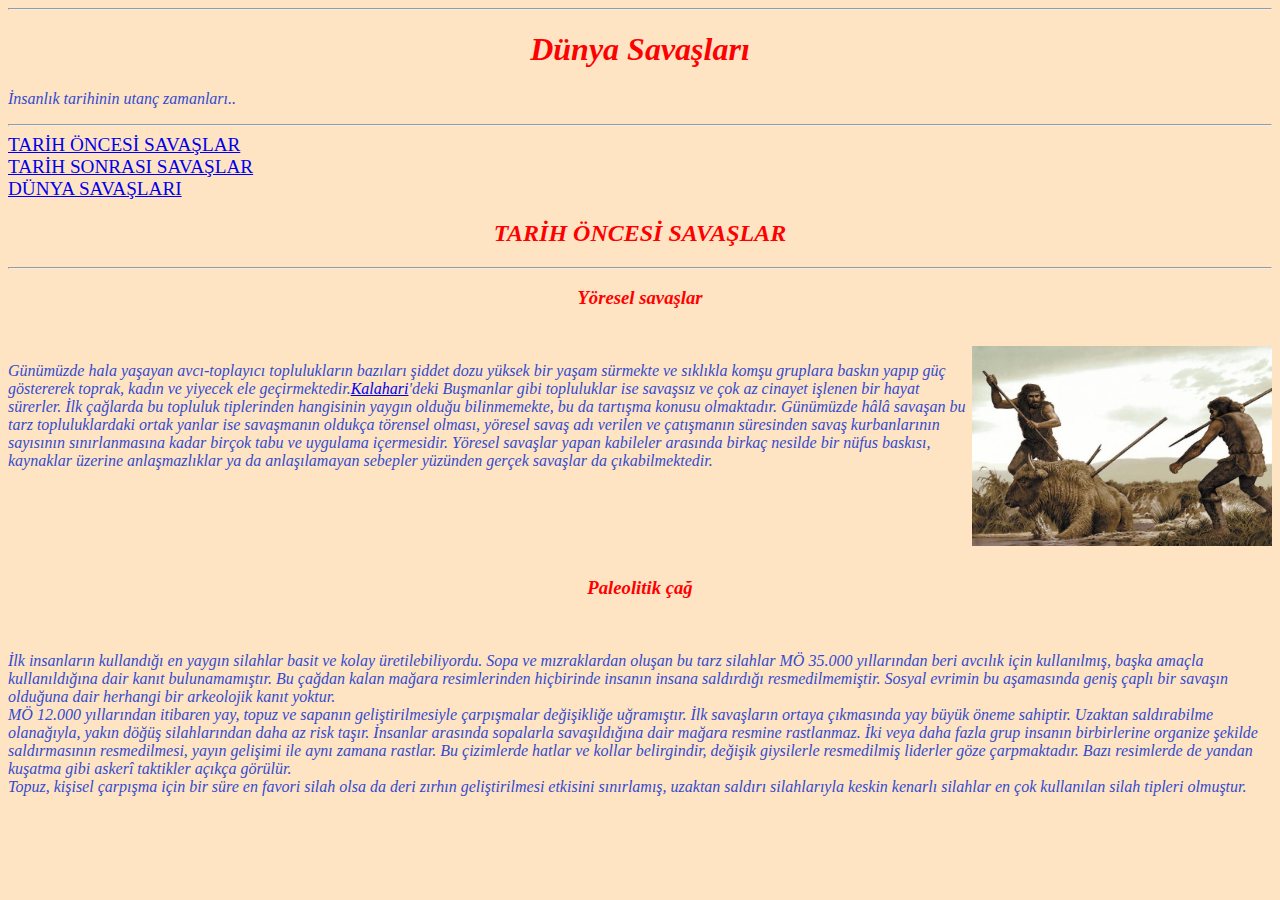
==== index.html @ 56b41a1e "first commit" ====
<!DOCTYPE html>
<html lang="tr">
<head>
    <meta charset="UTF-8">
    <meta http-equiv="X-UA-Compatible" content="IE=edge">
    <meta name="viewport" content="width=device-width, initial-scale=1.0">
    <title>Dünya Savaşları</title>
    <link rel="stylesheet" href="css/war.css">    
</head>
<body>
    
    <header>
        <hr>
        <h1>Dünya Savaşları</h1>
        <p>İnsanlık tarihinin utanç zamanları..</p>
        <hr>
    </header>
    <nov>
        <div><div class="class">
            <a href="#TARİH-ÖNCESİ-SAVAŞLAR">TARİH ÖNCESİ SAVAŞLAR</a>
            <br>
            <a href="#">TARİH SONRASI SAVAŞLAR</a>
            <br>
            <a href="#">DÜNYA SAVAŞLARI</a>
        </div>
    </nov>
    <article>

        <h2>TARİH ÖNCESİ SAVAŞLAR</h2>
        <hr>
        <h3>Yöresel savaşlar</h3>
        <br>
        <img height="200" width="300" style="float:right" src="images/0_Fz0LTg25BJOV9ldr.jpg" alt="Avcı-Toplayıcı">
        <p id="TARİH ÖNCESİ SAVAŞLARI">Günümüzde hala yaşayan avcı-toplayıcı toplulukların bazıları şiddet dozu yüksek bir yaşam sürmekte ve sıklıkla komşu gruplara baskın yapıp güç göstererek toprak, kadın ve yiyecek ele geçirmektedir.<a href="https://tr.wikipedia.org/wiki/Kalahari_%C3%87%C3%B6l%C3%BC" target="_blank">Kalahari</a>'deki Buşmanlar gibi topluluklar ise savaşsız ve çok az cinayet işlenen bir hayat sürerler. İlk çağlarda bu topluluk tiplerinden hangisinin yaygın olduğu bilinmemekte, bu da tartışma konusu olmaktadır. Günümüzde hâlâ savaşan bu tarz topluluklardaki ortak yanlar ise savaşmanın oldukça törensel olması, yöresel savaş adı verilen ve çatışmanın süresinden savaş kurbanlarının sayısının sınırlanmasına kadar birçok tabu ve uygulama içermesidir. Yöresel savaşlar yapan kabileler arasında birkaç nesilde bir nüfus baskısı, kaynaklar üzerine anlaşmazlıklar ya da anlaşılamayan sebepler yüzünden gerçek savaşlar da çıkabilmektedir.</p>
<br>
<br>
<br><br>
        <h3>Paleolitik çağ</h3>
        <br>
        <p>
            İlk insanların kullandığı en yaygın silahlar basit ve kolay üretilebiliyordu. Sopa ve mızraklardan oluşan bu tarz silahlar MÖ 35.000 yıllarından beri avcılık için kullanılmış, başka amaçla kullanıldığına dair kanıt bulunamamıştır. Bu çağdan kalan mağara resimlerinden hiçbirinde insanın insana saldırdığı resmedilmemiştir. Sosyal evrimin bu aşamasında geniş çaplı bir savaşın olduğuna dair herhangi bir arkeolojik kanıt yoktur. 
            <br>
            MÖ 12.000 yıllarından itibaren yay, topuz ve sapanın geliştirilmesiyle çarpışmalar değişikliğe uğramıştır. İlk savaşların ortaya çıkmasında yay büyük öneme sahiptir. Uzaktan saldırabilme olanağıyla, yakın döğüş silahlarından daha az risk taşır. İnsanlar arasında sopalarla savaşıldığına dair mağara resmine rastlanmaz. İki veya daha fazla grup insanın birbirlerine organize şekilde saldırmasının resmedilmesi, yayın gelişimi ile aynı zamana rastlar. Bu çizimlerde hatlar ve kollar belirgindir, değişik giysilerle resmedilmiş liderler göze çarpmaktadır. Bazı resimlerde de yandan kuşatma gibi askerî taktikler açıkça görülür.
            <br>
            Topuz, kişisel çarpışma için bir süre en favori silah olsa da deri zırhın geliştirilmesi etkisini sınırlamış, uzaktan saldırı silahlarıyla keskin kenarlı silahlar en çok kullanılan silah tipleri olmuştur.

        </p>

    </article>
    <footer></footer>













</body>
</html>
---- css/war.css ----
h1,h2,h3,h4,h5,h6{
    color: red;
    font-style: oblique;
    font-size: 20;
    font-family: Georgia, 'Times New Roman', Times,sans-serif;
    text-align: center;

}

p{
    color: rgb(51, 75, 206);
    font-style: italic;
    font-size: 12;
    font-family: Cambria, Cochin, Georgia, Times, 'Times New Roman', serif;
}

.class{
    font-size: larger;
    font-family: Cambria, Cochin, Georgia, Times, 'Times New Roman', serif;
}

body {
    background-color: bisque;
}
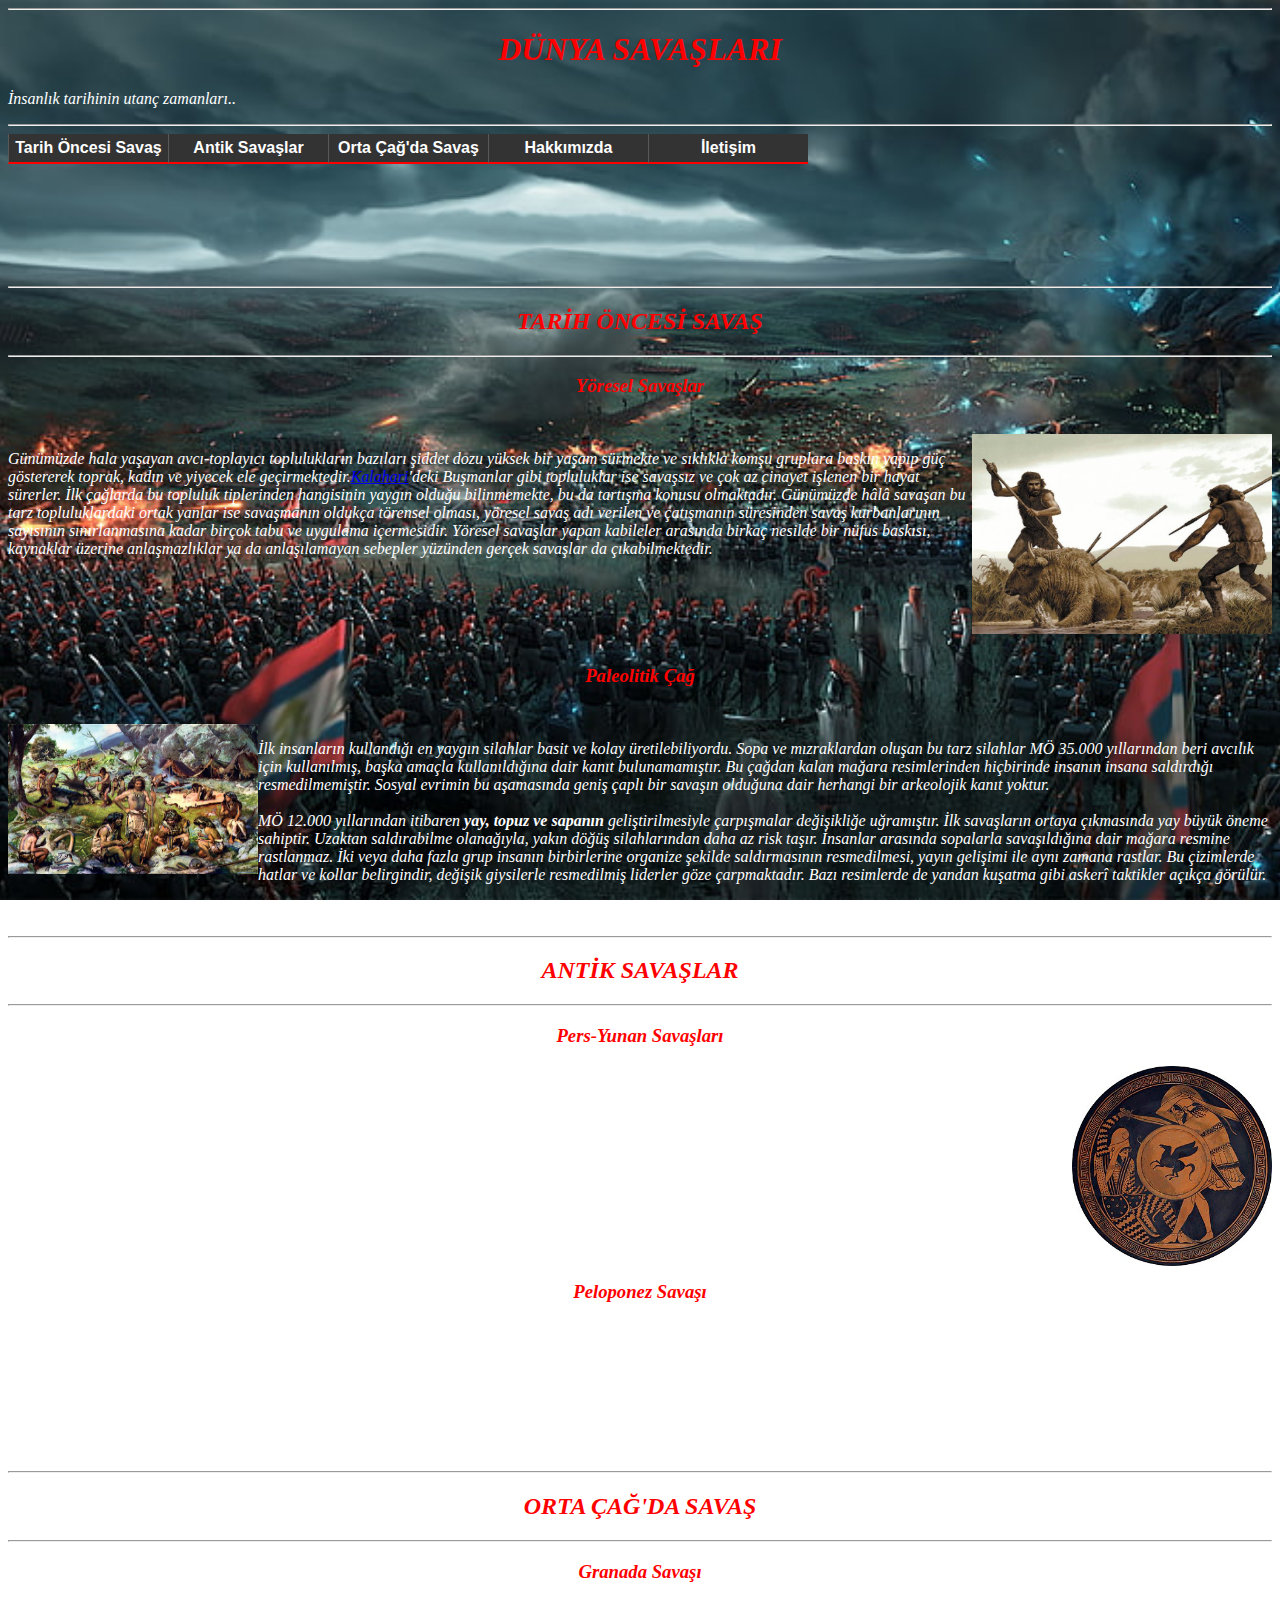
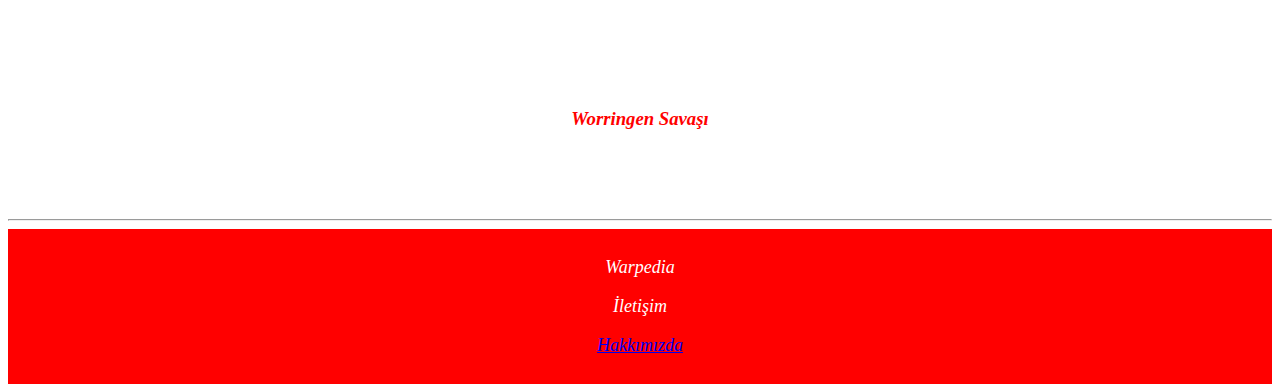
==== commit db407edf: "is" ====
--- a/index.html
+++ b/index.html
@@ -5,49 +5,110 @@
     <meta http-equiv="X-UA-Compatible" content="IE=edge">
     <meta name="viewport" content="width=device-width, initial-scale=1.0">
     <title>Dünya Savaşları</title>
-    <link rel="stylesheet" href="css/war.css">    
+    <link rel="stylesheet" href="css/war.css">
+    
+    <!-- En son footer yaparken kaldım. -->
 </head>
 <body>
     
     <header>
         <hr>
-        <h1>Dünya Savaşları</h1>
+        <h1 a="DÜNYA-SAVAŞLARI">DÜNYA SAVAŞLARI</h1>
         <p>İnsanlık tarihinin utanç zamanları..</p>
         <hr>
     </header>
-    <nov>
-        <div><div class="class">
-            <a href="#TARİH-ÖNCESİ-SAVAŞLAR">TARİH ÖNCESİ SAVAŞLAR</a>
-            <br>
-            <a href="#">TARİH SONRASI SAVAŞLAR</a>
-            <br>
-            <a href="#">DÜNYA SAVAŞLARI</a>
-        </div>
-    </nov>
+    <nav>
+        <nav class="menu">
+            <ul>
+            <li><a href="#ANTİK-SAVAŞLAR">Tarih Öncesi Savaş</a>
+                <ul>
+                    <li><a href="#Yöresel-Savaşlar">Yöresel Savaşlar</a></li>
+                    <li><a href="#Paleolitik-Çağ">Paleolitik Çağ</a></li>
+                </ul>  
+            </li>
+            <li><a href="#ANTİK-SAVAŞLAR">Antik Savaşlar</a>
+              <ul>
+                <li><a href="#Pers-Yunan-Savaşları">Pers-Yunan Savaşları</a></li>
+                <li><a href="#Peloponez-Savaşı">Peloponez Savaşı</a></li>
+              </ul>  
+            </li>
+            <li><a href="#ORTA-ÇAĞ'DA-SAVAŞ">Orta Çağ'da Savaş</a>
+              <ul>
+                <li><a href="#Granada-Savaşı">Granada Savaşı</a></li>
+                <li><a href="#Worringen-Savaşı">Worringen Savaşı</a></li>
+              </ul>  
+            </li>
+            <li><a href="about-us.html">Hakkımızda</a>
+            </li>
+            <li><a href="contact.html">İletişim</a></li>
+            </ul>
+          </nav>  
+    </nav>
     <article>
-
-        <h2>TARİH ÖNCESİ SAVAŞLAR</h2>
+        <br>
+        <br>
+        <br>
+        <br>
+        <br>
+        <br>
+        <br>
+        <br>
         <hr>
-        <h3>Yöresel savaşlar</h3>
+        <h2 id="TARİH-ÖNCESİ-SAVAŞ">TARİH ÖNCESİ SAVAŞ</h2>
+        <hr>
+        <h3 id="Yöresel-Savaşlar">Yöresel Savaşlar</h3>
         <br>
         <img height="200" width="300" style="float:right" src="images/0_Fz0LTg25BJOV9ldr.jpg" alt="Avcı-Toplayıcı">
-        <p id="TARİH ÖNCESİ SAVAŞLARI">Günümüzde hala yaşayan avcı-toplayıcı toplulukların bazıları şiddet dozu yüksek bir yaşam sürmekte ve sıklıkla komşu gruplara baskın yapıp güç göstererek toprak, kadın ve yiyecek ele geçirmektedir.<a href="https://tr.wikipedia.org/wiki/Kalahari_%C3%87%C3%B6l%C3%BC" target="_blank">Kalahari</a>'deki Buşmanlar gibi topluluklar ise savaşsız ve çok az cinayet işlenen bir hayat sürerler. İlk çağlarda bu topluluk tiplerinden hangisinin yaygın olduğu bilinmemekte, bu da tartışma konusu olmaktadır. Günümüzde hâlâ savaşan bu tarz topluluklardaki ortak yanlar ise savaşmanın oldukça törensel olması, yöresel savaş adı verilen ve çatışmanın süresinden savaş kurbanlarının sayısının sınırlanmasına kadar birçok tabu ve uygulama içermesidir. Yöresel savaşlar yapan kabileler arasında birkaç nesilde bir nüfus baskısı, kaynaklar üzerine anlaşmazlıklar ya da anlaşılamayan sebepler yüzünden gerçek savaşlar da çıkabilmektedir.</p>
+        <p>Günümüzde hala yaşayan avcı-toplayıcı toplulukların bazıları şiddet dozu yüksek bir yaşam sürmekte ve sıklıkla komşu gruplara baskın yapıp güç göstererek toprak, kadın ve yiyecek ele geçirmektedir.<a href="https://tr.wikipedia.org/wiki/Kalahari_%C3%87%C3%B6l%C3%BC" target="_blank">Kalahari</a>'deki Buşmanlar gibi topluluklar ise savaşsız ve çok az cinayet işlenen bir hayat sürerler. İlk çağlarda bu topluluk tiplerinden hangisinin yaygın olduğu bilinmemekte, bu da tartışma konusu olmaktadır. Günümüzde hâlâ savaşan bu tarz topluluklardaki ortak yanlar ise savaşmanın oldukça törensel olması, yöresel savaş adı verilen ve çatışmanın süresinden savaş kurbanlarının sayısının sınırlanmasına kadar birçok tabu ve uygulama içermesidir. Yöresel savaşlar yapan kabileler arasında birkaç nesilde bir nüfus baskısı, kaynaklar üzerine anlaşmazlıklar ya da anlaşılamayan sebepler yüzünden gerçek savaşlar da çıkabilmektedir.</p>
 <br>
 <br>
 <br><br>
-        <h3>Paleolitik çağ</h3>
+        <h3 id="Paleolitik-Çağ">Paleolitik Çağ</h3>
         <br>
+        <img height="150" width="250" style="float:left" src="images/2.jpg" alt="Paleolitik">
         <p>
             İlk insanların kullandığı en yaygın silahlar basit ve kolay üretilebiliyordu. Sopa ve mızraklardan oluşan bu tarz silahlar MÖ 35.000 yıllarından beri avcılık için kullanılmış, başka amaçla kullanıldığına dair kanıt bulunamamıştır. Bu çağdan kalan mağara resimlerinden hiçbirinde insanın insana saldırdığı resmedilmemiştir. Sosyal evrimin bu aşamasında geniş çaplı bir savaşın olduğuna dair herhangi bir arkeolojik kanıt yoktur. 
             <br>
-            MÖ 12.000 yıllarından itibaren yay, topuz ve sapanın geliştirilmesiyle çarpışmalar değişikliğe uğramıştır. İlk savaşların ortaya çıkmasında yay büyük öneme sahiptir. Uzaktan saldırabilme olanağıyla, yakın döğüş silahlarından daha az risk taşır. İnsanlar arasında sopalarla savaşıldığına dair mağara resmine rastlanmaz. İki veya daha fazla grup insanın birbirlerine organize şekilde saldırmasının resmedilmesi, yayın gelişimi ile aynı zamana rastlar. Bu çizimlerde hatlar ve kollar belirgindir, değişik giysilerle resmedilmiş liderler göze çarpmaktadır. Bazı resimlerde de yandan kuşatma gibi askerî taktikler açıkça görülür.
+            <br>
+            MÖ 12.000 yıllarından itibaren <strong>yay, topuz ve sapanın</strong> geliştirilmesiyle çarpışmalar değişikliğe uğramıştır. İlk savaşların ortaya çıkmasında yay büyük öneme sahiptir. Uzaktan saldırabilme olanağıyla, yakın döğüş silahlarından daha az risk taşır. İnsanlar arasında sopalarla savaşıldığına dair mağara resmine rastlanmaz. İki veya daha fazla grup insanın birbirlerine organize şekilde saldırmasının resmedilmesi, yayın gelişimi ile aynı zamana rastlar. Bu çizimlerde hatlar ve kollar belirgindir, değişik giysilerle resmedilmiş liderler göze çarpmaktadır. Bazı resimlerde de yandan kuşatma gibi askerî taktikler açıkça görülür.
+            <br>
             <br>
             Topuz, kişisel çarpışma için bir süre en favori silah olsa da deri zırhın geliştirilmesi etkisini sınırlamış, uzaktan saldırı silahlarıyla keskin kenarlı silahlar en çok kullanılan silah tipleri olmuştur.
 
-        </p>
+            <hr>
+            <h2 id="ANTİK-SAVAŞLAR">ANTİK SAVAŞLAR</h2>
+            <hr>
+            <h3 id="Pers-Yunan-Savaşları">Pers-Yunan Savaşları</h3>
+            <img height="200" width="200" style="float:right" src="images/3.jpg" alt="Pers-Yunan">
+            <p>Yunan – Pers Savaşları, (sıklıkla Pers Savaşları olarak da geçer), Ahameniş İmparatorluğu (Pers İmparatorluğu) ile Yunan kent devletleri arasında MÖ 499 ile MÖ 449 arasında gerçekleşen bir dizi muharebedir. Politik olarak bölünmüş Antik Yunanistan'la, dönemin en güçlü imparatorluğu olan Pers İmparatorluğu arasındaki çatışmalar, esasen Büyük Kiros'un, MÖ 547 yılında İyonya'yı istila etmesiyle başlamıştı. Gerçekte Grek dünyası açısından Pers İmparatorluğu ile aradaki düşmanlık, İmparatorluk'un Büyük İskender'in seferi sonunda dağılmasına kadar iki yüzyıldan fazla bir süre devam etmiştir. Bu düşmanlık, Pers ordularının Yunanistan'a karşı MÖ 490'da ve MÖ 480-479 yıllarındaki iki saldırısıyla sıcak çatışmaya dönüşmüştü. 
+            <br>
+            <br>
+                Grek bakış açısından tüm bu çekişmeler "Med olayı" olarak tanımlanmıştır. Yunanlar, Pers İmparatorluğu'nu oldukça iyi tanıyor ve bir Pers hanedanı tarafından yönetildiğini biliyor olmalarına karşın, ilk tanıdıkları adla, Medler olarak tanımlamaya devam ediyorlardı.
+            </p>
+            <br>
+            <br>
+            <h3 id="Peloponez-Savaşı">Peloponez Savaşı</h3>
+            <p>Peloponez Savaşı (MÖ 431-404), Antik Yunanistan coğrafyasında yapılan, büyük şehir devletlerinden Atina ve onun imparatorluğunun, Sparta ve Peloponez Birliği karşısında yer aldığı savaştır. Korint ve kolonilerinden biri olan Korkyra arasındaki savaş Atina ve Sparta'nın karşı saflara geçmesiyle büyüdü ve MÖ 431'de Sparta ordusu Attika'ya yürüdü. Atina kuşatıldı. MÖ 460 yılında Atina şehrinin çevresine Pire'deki limanlarını kuşatan geniş bir sur inşa edilmiştir. Amaç donanma bağlantısının düşman tarafından kesilmesinin durdurulmasıdır.[2] Kuşatmaya bu geniş surlarla direnmeye çalışmış ancak MÖ 430 yılındaki veba salgını, surların arkasına çekilmiş olan Atina nüfusunun üçte birini yok etmiştir. MÖ 405 Aegospotami Savaşı'nın kaybedilmesi ile yiyecek ikmali duran Atina açlıkla boğuşmaya başladı ve MÖ 404 yılında teslim olmak zorunda kaldı.</p>
+            <br>
+            <br>
+            <hr>
+            <h2 id="ORTA-ÇAĞ'DA-SAVAŞ">ORTA ÇAĞ'DA SAVAŞ</h2>
+            <hr>
+            <h3>Granada Savaşı</h3>
+            <p>Granada Savaşı (1482-1492), Endülüs'ün Hristiyanların eline geçmek istenmesinden dolayı olmuştur. 2 Ocak 1492 yılında Granada teslim olur. Böylece İspanyol-Arap savaşı bitmiş olur. Harbden sonra Temmuz 1492'de pek çok Müslüman ve Yahudi, ülkesini terk etmek zorunda kalmıştır.</p>
+            <br>
+            <br>
+            <h3>Worringen Savaşı</h3>
+            <p>Worringen Muharebesi, günümüzde Belçika sınırları içinde yer alan Limburg'un dükü IV. Walram von Limburg'un 1280 yılında ölümü ile bölgede ortaya çıkan iktidar çekişmesinin 1288'de silahlı çatışmaya dönüşmesidir. Savaşı kaybeden Köln dükleri ve müttefiklerinin etki alanı daralmıştır. Buna karşılık Limburg'un Brabant hanedanının topraklarına katılması, bölgedeki birçok ülke açısından kalıcı etkilere sahip olmuştur.</p>
+    </article>
+    <hr>
+    <footer>
+        <p>Warpedia</p>
+        <p><a href="contact.html"></a> İletişim </p>
+        <p><a href="about-us.html">Hakkımızda</a></p>
 
-    </article>
-    <footer></footer>
+
+    </footer>
 
 
 
--- a/css/war.css
+++ b/css/war.css
@@ -8,7 +8,7 @@
 }
 
 p{
-    color: rgb(51, 75, 206);
+    color: rgb(255, 255, 255);
     font-style: italic;
     font-size: 12;
     font-family: Cambria, Cochin, Georgia, Times, 'Times New Roman', serif;
@@ -19,6 +19,70 @@
     font-family: Cambria, Cochin, Georgia, Times, 'Times New Roman', serif;
 }
 
-body {
-    background-color: bisque;
-}+html { 
+    background: url(/images/war.jpg) no-repeat center center fixed; 
+    -webkit-background-size: cover;
+    -moz-background-size: cover;
+    -o-background-size: cover;
+    background-size: cover;
+}
+
+.menu ul{
+    list-style: none;
+    margin: 0;
+    padding:0;
+  }
+   
+  .menu li{
+    float: left;
+    position: relative;
+    width: 160px;
+  }
+   
+  .menu ul li ul{
+    display: none;
+  }
+   
+  .menu ul li:hover ul{
+    display: block;
+  }
+   
+  .menu ul li a{
+    text-decoration: none;
+    background: #333;
+    display: block;
+    color: white;
+    font-weight: bold;
+    font-family: sans-serif;
+    text-align: center;
+    border-bottom: 2px solid red;
+    border-left: 1px solid #595959;
+    padding: 5px;
+  }
+   
+  .menu ul li ul li a{
+    background: #595959;
+    text-align: center;
+    padding: 5px;
+    border-bottom: 1px solid #333;
+    font-size: .8em;
+  }
+   
+  .menu li a:hover{
+    background: red;
+    transition: .5s;
+  }
+   
+  .menu ul li ul li a:hover{
+    padding-left: 15px;
+    
+  }
+
+
+    footer {
+        text-align: center;
+        padding: 10px;
+        background-color: red;
+        color: white;
+        font-size: large;
+      }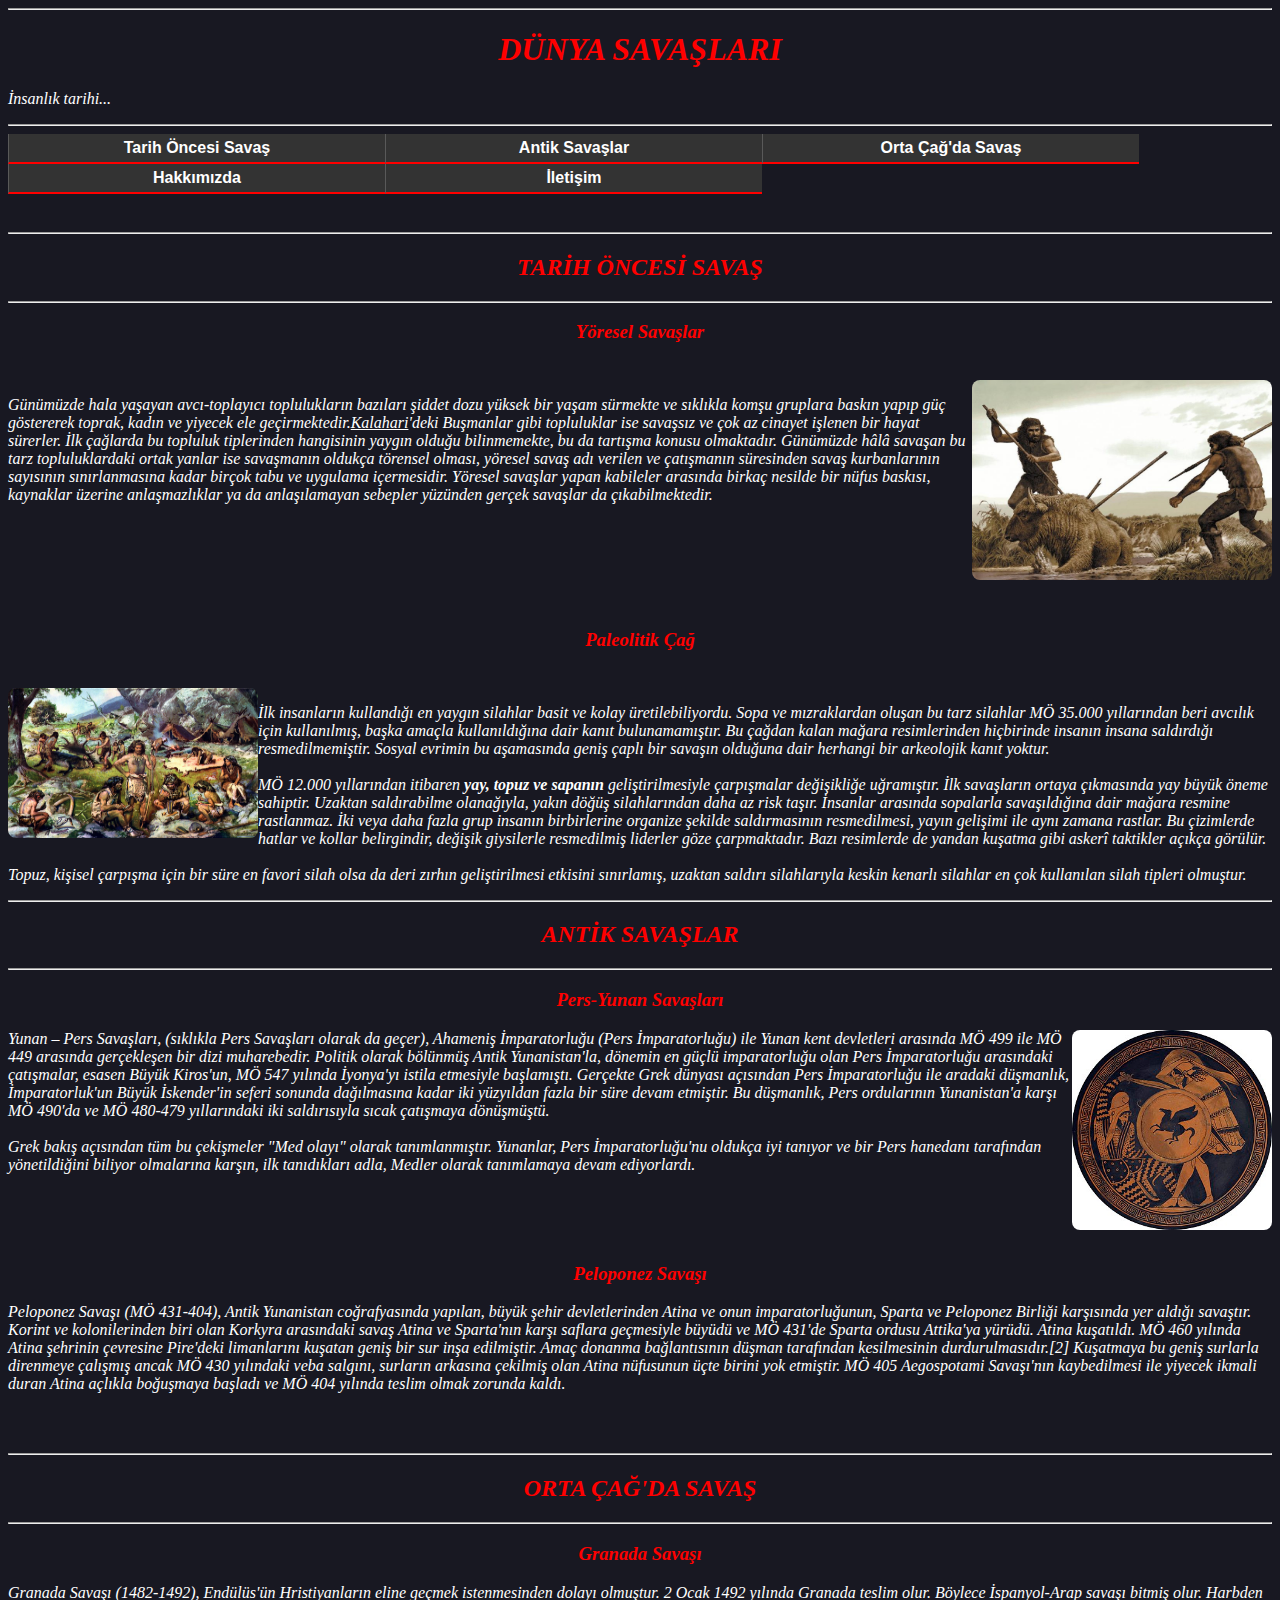
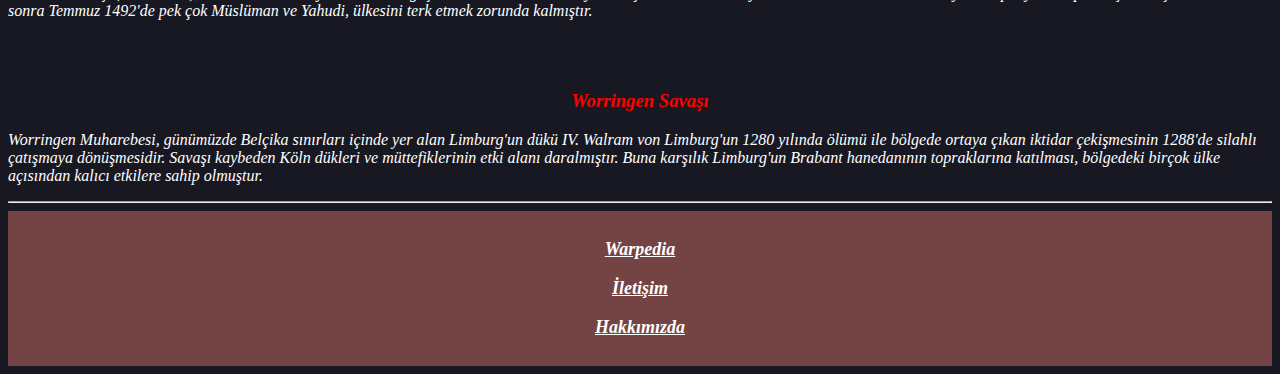
==== commit e19b1b23: "sonhali" ====
--- a/index.html
+++ b/index.html
@@ -4,7 +4,7 @@
     <meta charset="UTF-8">
     <meta http-equiv="X-UA-Compatible" content="IE=edge">
     <meta name="viewport" content="width=device-width, initial-scale=1.0">
-    <title>Dünya Savaşları</title>
+    <title>WARPEDİA</title>
     <link rel="stylesheet" href="css/war.css">
     
     <!-- En son footer yaparken kaldım. -->
@@ -14,7 +14,7 @@
     <header>
         <hr>
         <h1 a="DÜNYA-SAVAŞLARI">DÜNYA SAVAŞLARI</h1>
-        <p>İnsanlık tarihinin utanç zamanları..</p>
+        <p>İnsanlık tarihi...</p>
         <hr>
     </header>
     <nav>
@@ -50,9 +50,6 @@
         <br>
         <br>
         <br>
-        <br>
-        <br>
-        <br>
         <hr>
         <h2 id="TARİH-ÖNCESİ-SAVAŞ">TARİH ÖNCESİ SAVAŞ</h2>
         <hr>
@@ -62,7 +59,9 @@
         <p>Günümüzde hala yaşayan avcı-toplayıcı toplulukların bazıları şiddet dozu yüksek bir yaşam sürmekte ve sıklıkla komşu gruplara baskın yapıp güç göstererek toprak, kadın ve yiyecek ele geçirmektedir.<a href="https://tr.wikipedia.org/wiki/Kalahari_%C3%87%C3%B6l%C3%BC" target="_blank">Kalahari</a>'deki Buşmanlar gibi topluluklar ise savaşsız ve çok az cinayet işlenen bir hayat sürerler. İlk çağlarda bu topluluk tiplerinden hangisinin yaygın olduğu bilinmemekte, bu da tartışma konusu olmaktadır. Günümüzde hâlâ savaşan bu tarz topluluklardaki ortak yanlar ise savaşmanın oldukça törensel olması, yöresel savaş adı verilen ve çatışmanın süresinden savaş kurbanlarının sayısının sınırlanmasına kadar birçok tabu ve uygulama içermesidir. Yöresel savaşlar yapan kabileler arasında birkaç nesilde bir nüfus baskısı, kaynaklar üzerine anlaşmazlıklar ya da anlaşılamayan sebepler yüzünden gerçek savaşlar da çıkabilmektedir.</p>
 <br>
 <br>
-<br><br>
+<br>
+<br>
+<br>
         <h3 id="Paleolitik-Çağ">Paleolitik Çağ</h3>
         <br>
         <img height="150" width="250" style="float:left" src="images/2.jpg" alt="Paleolitik">
@@ -87,6 +86,7 @@
             </p>
             <br>
             <br>
+            <br>
             <h3 id="Peloponez-Savaşı">Peloponez Savaşı</h3>
             <p>Peloponez Savaşı (MÖ 431-404), Antik Yunanistan coğrafyasında yapılan, büyük şehir devletlerinden Atina ve onun imparatorluğunun, Sparta ve Peloponez Birliği karşısında yer aldığı savaştır. Korint ve kolonilerinden biri olan Korkyra arasındaki savaş Atina ve Sparta'nın karşı saflara geçmesiyle büyüdü ve MÖ 431'de Sparta ordusu Attika'ya yürüdü. Atina kuşatıldı. MÖ 460 yılında Atina şehrinin çevresine Pire'deki limanlarını kuşatan geniş bir sur inşa edilmiştir. Amaç donanma bağlantısının düşman tarafından kesilmesinin durdurulmasıdır.[2] Kuşatmaya bu geniş surlarla direnmeye çalışmış ancak MÖ 430 yılındaki veba salgını, surların arkasına çekilmiş olan Atina nüfusunun üçte birini yok etmiştir. MÖ 405 Aegospotami Savaşı'nın kaybedilmesi ile yiyecek ikmali duran Atina açlıkla boğuşmaya başladı ve MÖ 404 yılında teslim olmak zorunda kaldı.</p>
             <br>
@@ -103,24 +103,11 @@
     </article>
     <hr>
     <footer>
-        <p>Warpedia</p>
-        <p><a href="contact.html"></a> İletişim </p>
-        <p><a href="about-us.html">Hakkımızda</a></p>
+      <p><a href="index.html"><strong>Warpedia</strong></a></p>
+      <p><a href="contact.html"><strong>İletişim</strong></a></p>
+      <p><a href="about-us.html"><strong>Hakkımızda</strong><a></p>
 
 
     </footer>
-
-
-
-
-
-
-
-
-
-
-
-
-
 </body>
 </html>--- a/css/war.css
+++ b/css/war.css
@@ -20,11 +20,12 @@
 }
 
 html { 
-    background: url(/images/war.jpg) no-repeat center center fixed; 
+  background-color: rgb(24, 24, 34);
+    /* background: url(/images/war.jpg) no-repeat center center fixed; 
     -webkit-background-size: cover;
     -moz-background-size: cover;
     -o-background-size: cover;
-    background-size: cover;
+    background-size: cover; */
 }
 
 .menu ul{
@@ -36,7 +37,7 @@
   .menu li{
     float: left;
     position: relative;
-    width: 160px;
+    width: 377px;
   }
    
   .menu ul li ul{
@@ -79,10 +80,25 @@
   }
 
 
-    footer {
-        text-align: center;
-        padding: 10px;
-        background-color: red;
-        color: white;
-        font-size: large;
-      }+  footer {
+      text-align: center;
+      padding: 10px;
+      background-color: rgb(116, 67, 67);
+      color: white;
+      font-size: large;
+  }
+
+  .center {
+      display: block;
+      margin-left: auto;
+      margin-right: auto;
+      width: 50%;
+      }
+
+  img {
+      border-radius: 8px;
+      }
+      
+  a{
+    color: rgb(255, 255, 255);
+  }